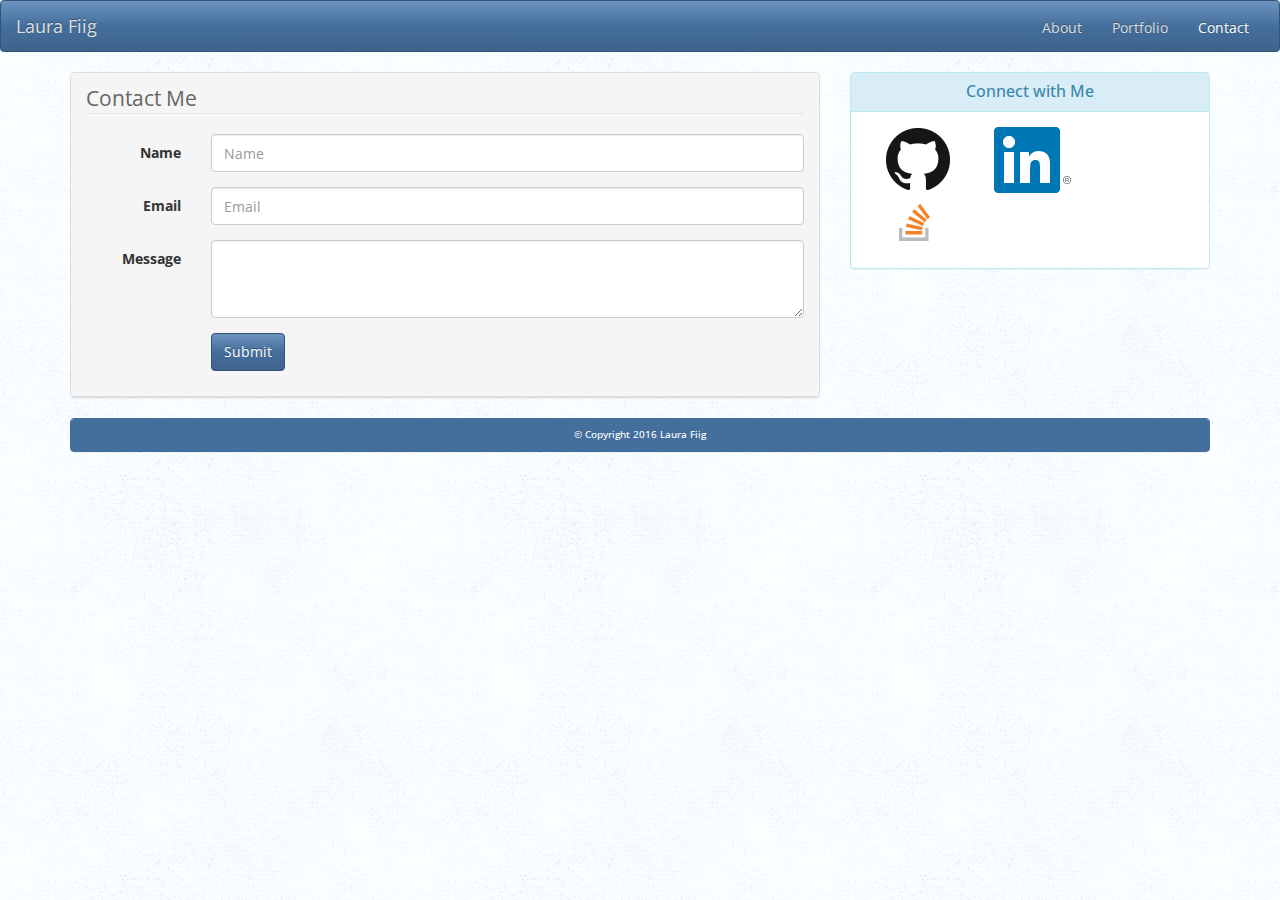
==== contact.html @ c7d6b6c5 "for review" ====
<!DOCTYPE html>
<html>
<head>
	<title>Laura's Bootstrap Portfolio</title>
	<link rel="stylesheet" type="text/css" href="assets/css/bootstrap.min.css">
	<link rel="stylesheet" type="text/css" href="assets/css/style.css">
</head>

<body>

	<nav class="navbar navbar-inverse">
		<div class="container-fluid">
    		<div class="navbar-header">
      			<a class="navbar-brand">Laura Fiig</a>
    		</div>
    		<div class="collapse navbar-collapse" id="bs-example-navbar-collapse-2">
      			<ul class="nav navbar-nav navbar-right">
        			<li>
        				<a href="index.html">About</a>
        			</li>
        			<li>
        				<a href="portfolio.html">Portfolio</a>
        			</li>
        			<li class="active">
        				<a href="contact.html">Contact</a>
        			</li>
      			</ul>
    		</div>
  		</div>
	</nav>

	<div class="container">
		<div class="row"> 
			<div class="col-md-8">
				<div class="panel panel-default">
  					<div class="panel-heading">
						<form class="form-horizontal">
  							<fieldset>
    							<legend>Contact Me</legend>
    							<div class="form-group">
      								<label for="inputName" class="col-lg-2 control-label">Name</label>
      								<div class="col-lg-10">
        							<input type="text" class="form-control" id="inputName" placeholder="Name">
      								</div>
    							</div>
    							<div class="form-group">
      								<label for="inputEmail" class="col-lg-2 control-label">Email</label>
      								<div class="col-lg-10">
        							<input type="text" class="form-control" id="inputEmail" placeholder="Email">
        							</div>
    							</div>
    							<div class="form-group">
      								<label for="textArea" class="col-lg-2 control-label">Message</label>
      								<div class="col-lg-10">
        							<textarea class="form-control" rows="3" id="textArea"></textarea>
      								</div>
    							</div>
     							<div class="form-group">
      								<div class="col-lg-10 col-lg-offset-2">
        							<button type="submit" class="btn btn-primary">Submit</button>
     								</div>
    							</div>
  							</fieldset>
						</form>
					</div>
				</div>
			</div>
			<div class="col-md-4">
				<div class="panel panel-info">
					<div class="panel-heading">
						<h3 class="panel-title cnct">Connect with Me</h3>
					</div>
  					<div class="panel-body">
						<a class="linkicons" href="https://github.com/laurafiig" target="_blank">
  							<img src="assets/images/GitHub-Mark-64px.png" alt="GitHub" style="border:0;">
						</a>
						<a class="linkicons" href="https://www.linkedin.com/in/laura-fiig-713740111" target="_blank">
  							<img src="assets/images/In-2C-66px-R.png" alt="LinkedIn" style="border:0;">
						</a>
						<a class="linkicons"  href="http://stackoverflow.com/users/6951392/laura-fiig" target="_blank">
  							<img src="assets/images/so-icon.png" alt="Stack Overflow" style="width:60px;height:60px;border:0;">
						</a>
					</div>
				</div>
			</div>
		</div>
		<div class=row>
			<div class="col-md-12">
				<div class="panel panel-primary wide">
  					<div class="panel-heading">
  						<h3 class="panel-title cpyrt"> &copy; Copyright 2016  Laura Fiig</h3>
  					</div>
  				</div>
			</div>
		</div>
	</div>

</body>
</html>
---- assets/css/style.css ----
body {
	background-image: url("../images/ice_age.png");
}

.mypic {
    float: left;
    padding: 0 10px 10px 0;
}

.linkicons {
	padding: 20px;
}


.projlink { 
   position: relative; 
   padding: 10px;
   float: left;
   margin: 20px
}

.proj {
	background-color: #446e9b;
	color: #ffffff;
    text-align: center;
	padding: 10px;
	position: absolute; 
    top: 160px; 
    left: 10; 
    width: 200px;
}

.cnct {
	text-align: center;
}

.cpyrt {
	text-align: center; 
	font-size: 10px;
}
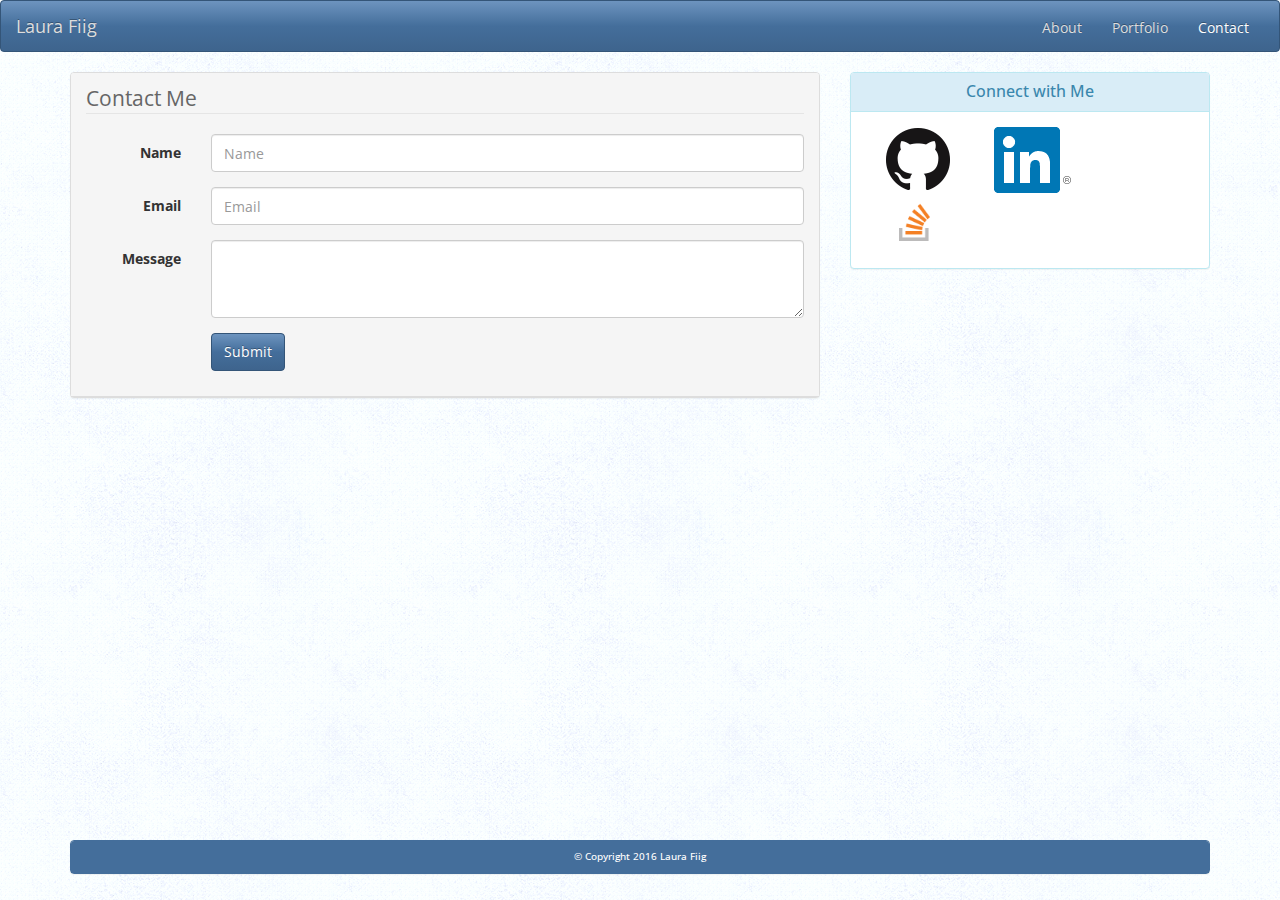
==== commit dd2c28da: "sticky footer fixed" ====
--- a/contact.html
+++ b/contact.html
@@ -7,13 +7,19 @@
 </head>
 
 <body>
-
+<div class="wrapper">
 	<nav class="navbar navbar-inverse">
 		<div class="container-fluid">
     		<div class="navbar-header">
+            <button type="button" class="navbar-toggle" data-toggle="collapse" data-target="#bs-example-navbar-collapse-2" aria-expanded="true">
+              <span class="sr-only">Toggle navigation</span>
+              <span class="icon-bar"></span>
+              <span class="icon-bar"></span>
+              <span class="icon-bar"></span>
+            </button>           
       			<a class="navbar-brand">Laura Fiig</a>
     		</div>
-    		<div class="collapse navbar-collapse" id="bs-example-navbar-collapse-2">
+    		<div class="navbar-collapse collapse in" id="bs-example-navbar-collapse-2" aria-expanded="true">
       			<ul class="nav navbar-nav navbar-right">
         			<li>
         				<a href="index.html">About</a>
@@ -84,6 +90,9 @@
 				</div>
 			</div>
 		</div>
+  </div>  
+  </div>
+  <div class="container">
 		<div class=row>
 			<div class="col-md-12">
 				<div class="panel panel-primary wide">
--- a/assets/css/style.css
+++ b/assets/css/style.css
@@ -1,17 +1,15 @@
+/* a nicer background pattern*/
 body {
 	background-image: url("../images/ice_age.png");
 }
 
+/*allows About Me text to flow around picture*/
 .mypic {
     float: left;
     padding: 0 10px 10px 0;
 }
 
-.linkicons {
-	padding: 20px;
-}
-
-
+/*text over pictures for portfolio*/
 .projlink { 
    position: relative; 
    padding: 10px;
@@ -30,14 +28,30 @@
     width: 200px;
 }
 
+/* formatting for contact icons and heading*/
+.linkicons {
+  padding: 20px;
+}
+
 .cnct {
 	text-align: center;
 }
 
+/* styling for footer*/
 .cpyrt {
 	text-align: center; 
 	font-size: 10px;
 }
+
+/*sticky footer!!*/
+html, body {
+  height: 100%; 
+  margin: 0; 
+}
+
+.wrapper { 
+  min-height: 100%; 
+  margin-bottom: -60px; }
 
 
 
@@ -51,5 +65,3 @@
 
 
 
-
-
